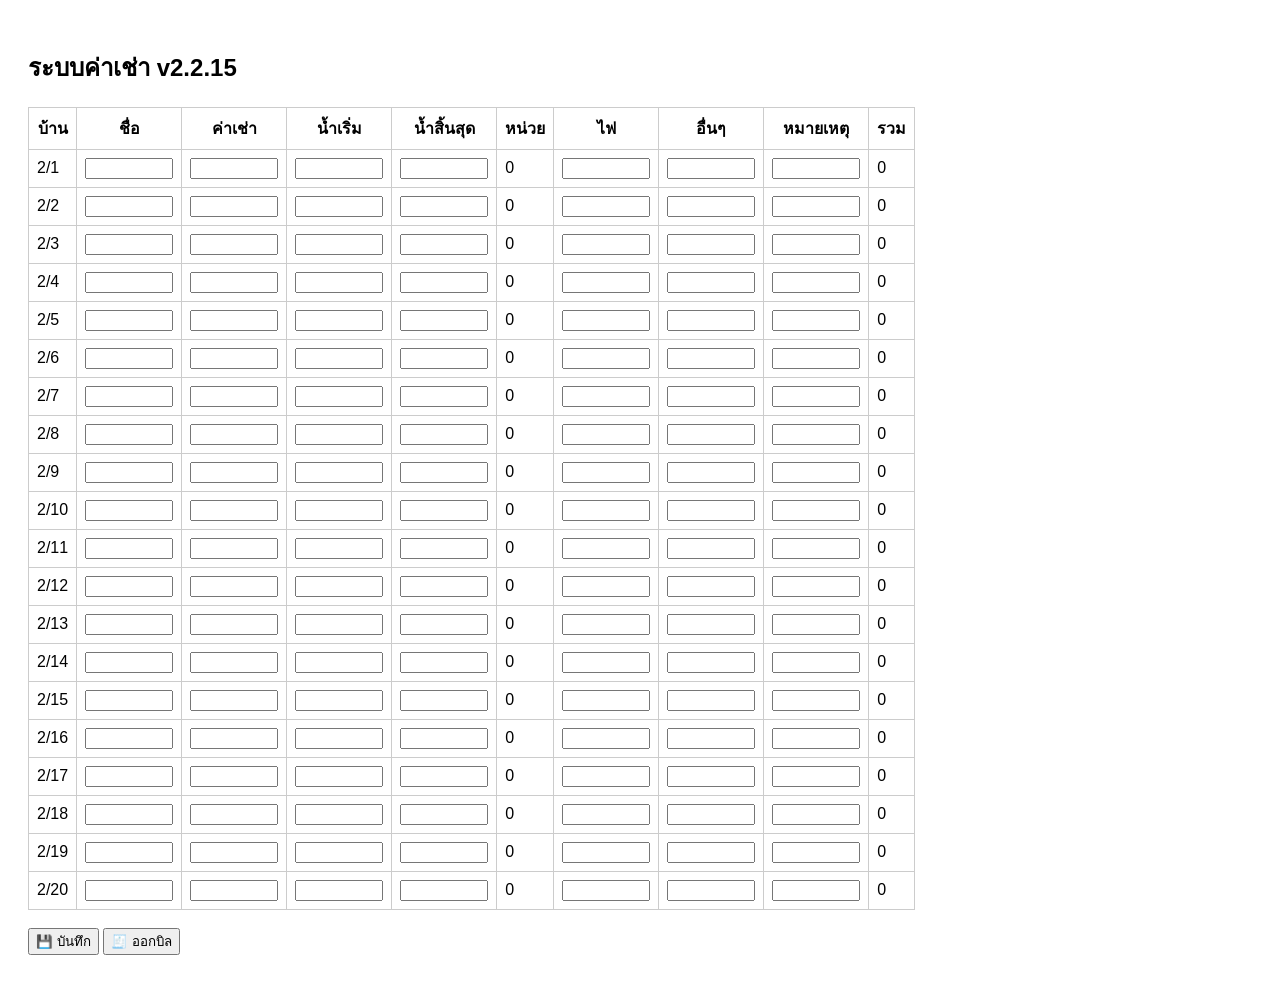
==== index.html @ 14742c1a "Update version number in index.html to v2.2.15" ====
<!DOCTYPE html>
<html>
<head>
<meta charset="UTF-8">
<title>ระบบค่าเช่า</title>
<link rel="stylesheet" href="style.css">
</head>

<body>

<h2>ระบบค่าเช่า v2.2.15</h2>

<table id="table">
<tr>
  <th>บ้าน</th>
  <th>ชื่อ</th>
  <th>ค่าเช่า</th>
  <th>น้ำเริ่ม</th>
  <th>น้ำสิ้นสุด</th>
  <th>หน่วย</th>
  <th>ไฟ</th>
  <th>อื่นๆ</th>
  <th>หมายเหตุ</th>
  <th>รวม</th>
</tr>
</table>

<br>
<button onclick="save()">💾 บันทึก</button>
<button onclick="goReceipt()">🧾 ออกบิล</button>

<!-- 🔥 สำคัญ: ไว้ล่างสุด -->
<script src="script.js"></script>

</body>
</html>
---- style.css ----
body {
  font-family: sans-serif;
  padding: 20px;
}

table {
  border-collapse: collapse;
}

td, th {
  border: 1px solid #ccc;
  padding: 8px;
}

input {
  width: 80px;
}

.water_unit {
  font-size: 12px;
  color: gray;
}
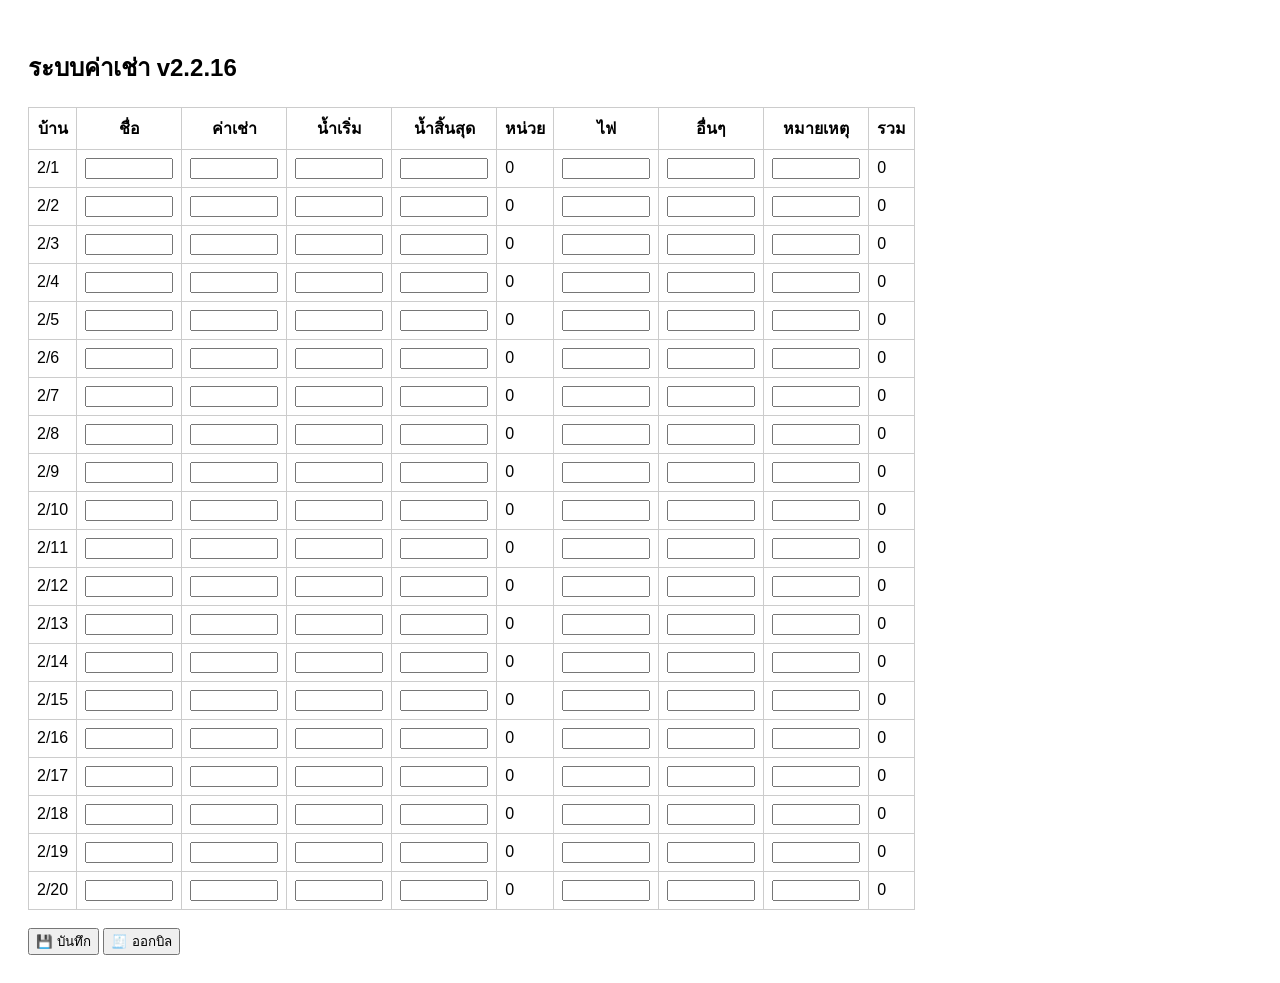
==== commit ab3ab00a: "Update version number in index.html" ====
--- a/index.html
+++ b/index.html
@@ -8,7 +8,7 @@
 
 <body>
 
-<h2>ระบบค่าเช่า v2.2.15</h2>
+<h2>ระบบค่าเช่า v2.2.16</h2>
 
 <table id="table">
 <tr>
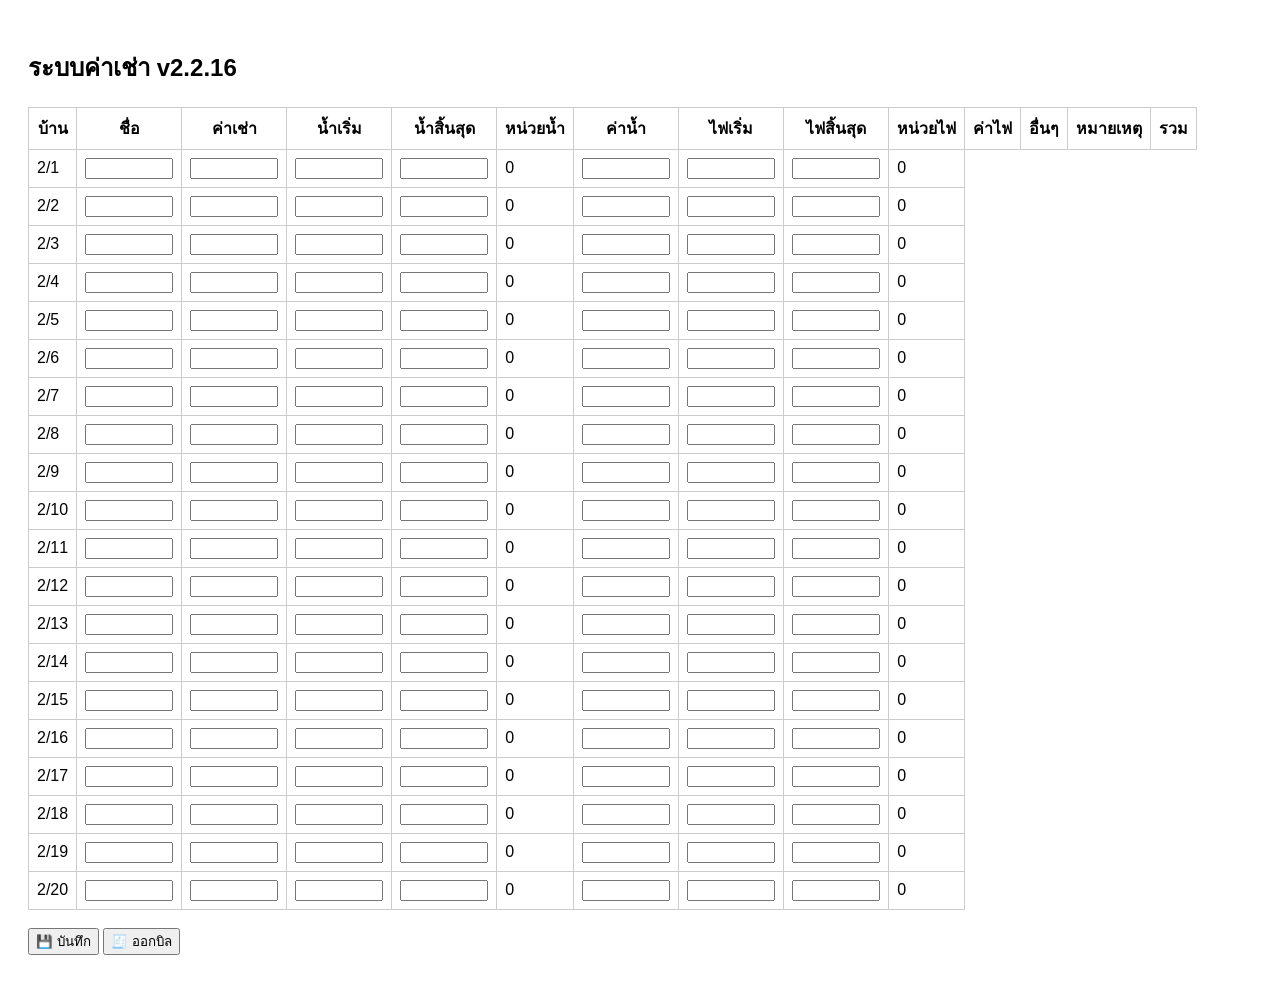
==== commit 14c0c86c: "Update table headers in index.html" ====
--- a/index.html
+++ b/index.html
@@ -17,8 +17,12 @@
   <th>ค่าเช่า</th>
   <th>น้ำเริ่ม</th>
   <th>น้ำสิ้นสุด</th>
-  <th>หน่วย</th>
-  <th>ไฟ</th>
+  <th>หน่วยน้ำ</th>
+  <th>ค่าน้ำ</th>
+  <th>ไฟเริ่ม</th>
+  <th>ไฟสิ้นสุด</th>
+  <th>หน่วยไฟ</th>
+  <th>ค่าไฟ</th>
   <th>อื่นๆ</th>
   <th>หมายเหตุ</th>
   <th>รวม</th>
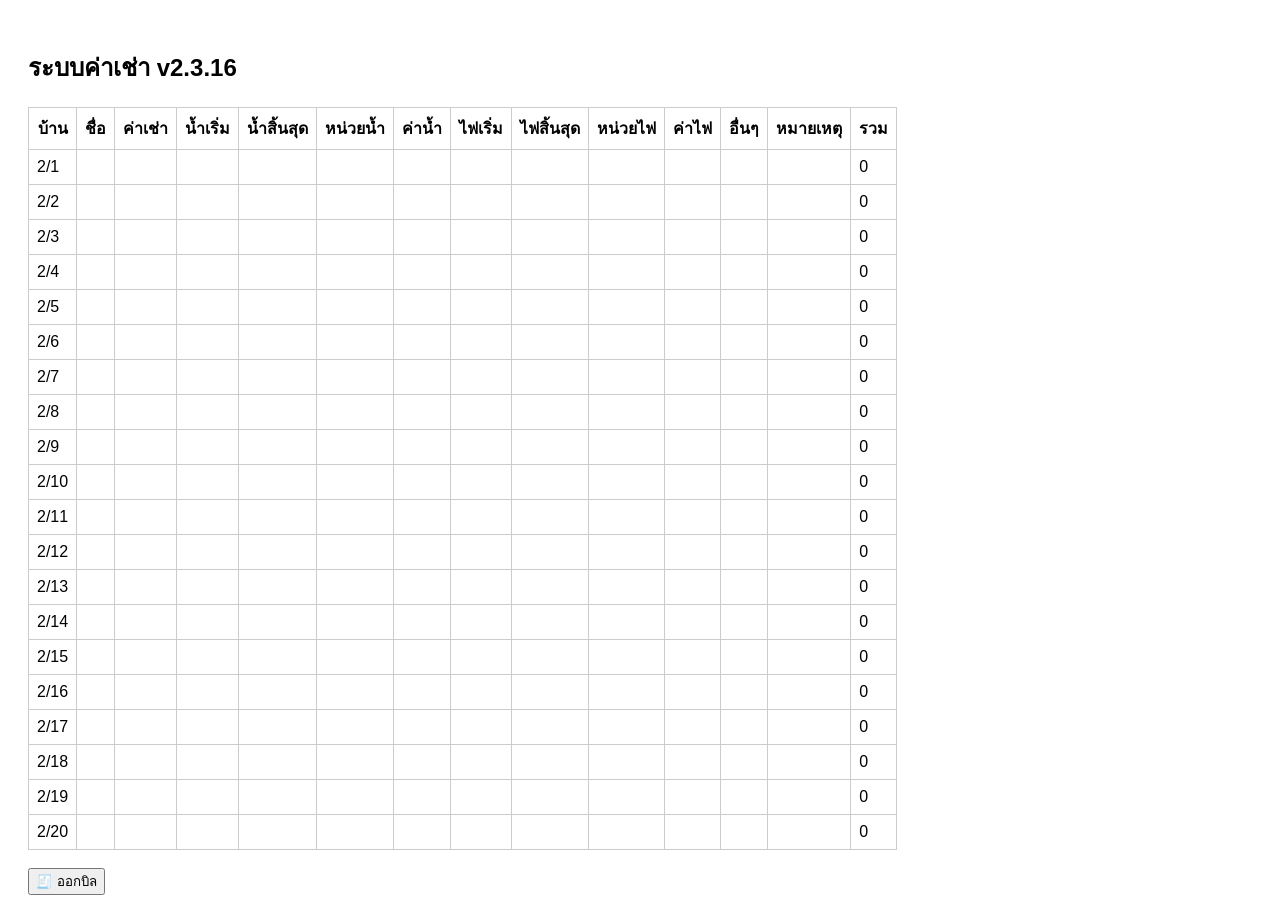
==== commit e36aefe8: "Update version number and comment out save button" ====
--- a/index.html
+++ b/index.html
@@ -8,7 +8,7 @@
 
 <body>
 
-<h2>ระบบค่าเช่า v2.2.16</h2>
+<h2>ระบบค่าเช่า v2.3.16</h2>
 
 <table id="table">
 <tr>
@@ -30,7 +30,7 @@
 </table>
 
 <br>
-<button onclick="save()">💾 บันทึก</button>
+<!-- <button onclick="save()">💾 บันทึก</button> -->
 <button onclick="goReceipt()">🧾 ออกบิล</button>
 
 <!-- 🔥 สำคัญ: ไว้ล่างสุด -->
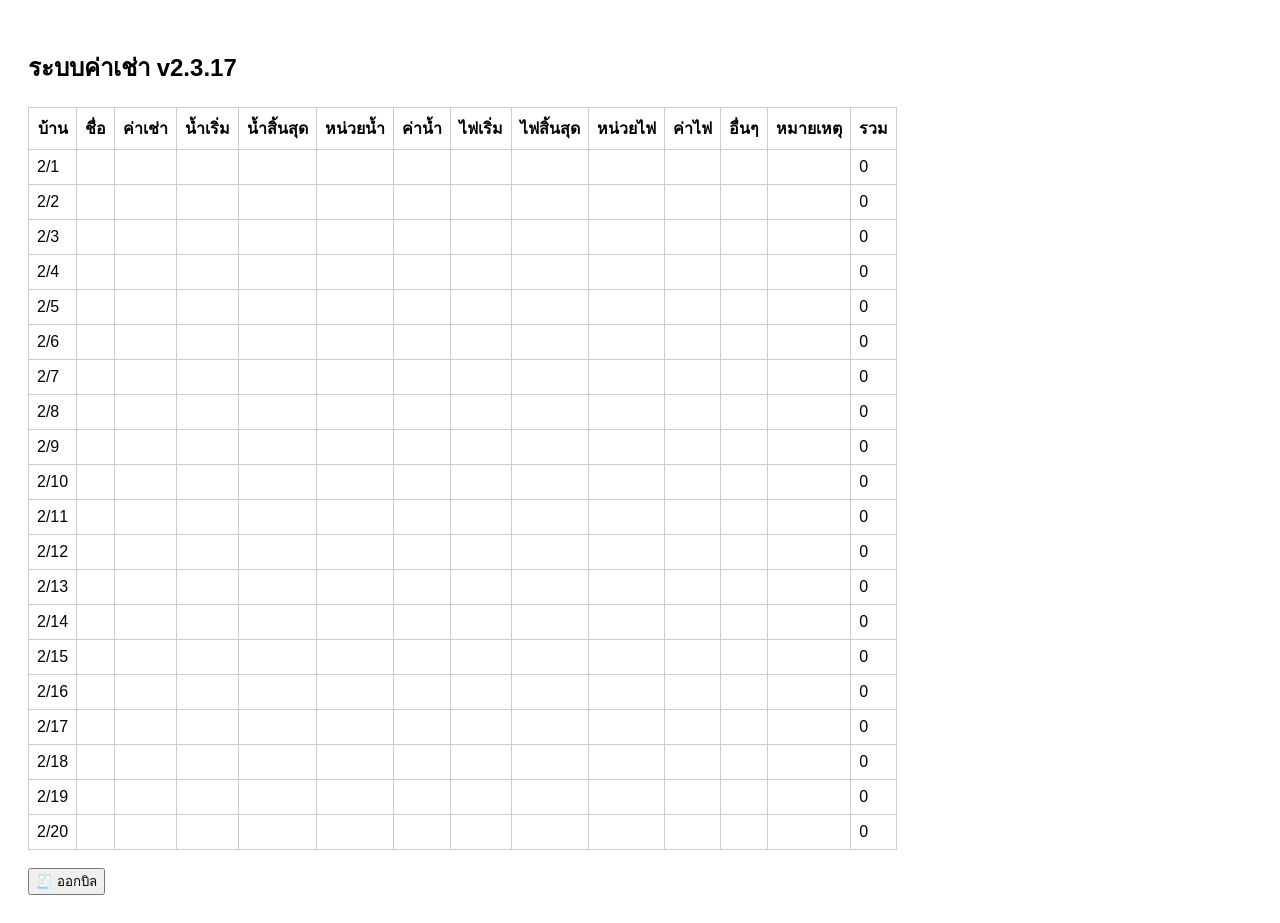
==== commit d9e97c54: "Update version number to v2.3.17 in index.html" ====
--- a/index.html
+++ b/index.html
@@ -8,7 +8,7 @@
 
 <body>
 
-<h2>ระบบค่าเช่า v2.3.16</h2>
+<h2>ระบบค่าเช่า v2.3.17</h2>
 
 <table id="table">
 <tr>
@@ -30,7 +30,6 @@
 </table>
 
 <br>
-<!-- <button onclick="save()">💾 บันทึก</button> -->
 <button onclick="goReceipt()">🧾 ออกบิล</button>
 
 <!-- 🔥 สำคัญ: ไว้ล่างสุด -->
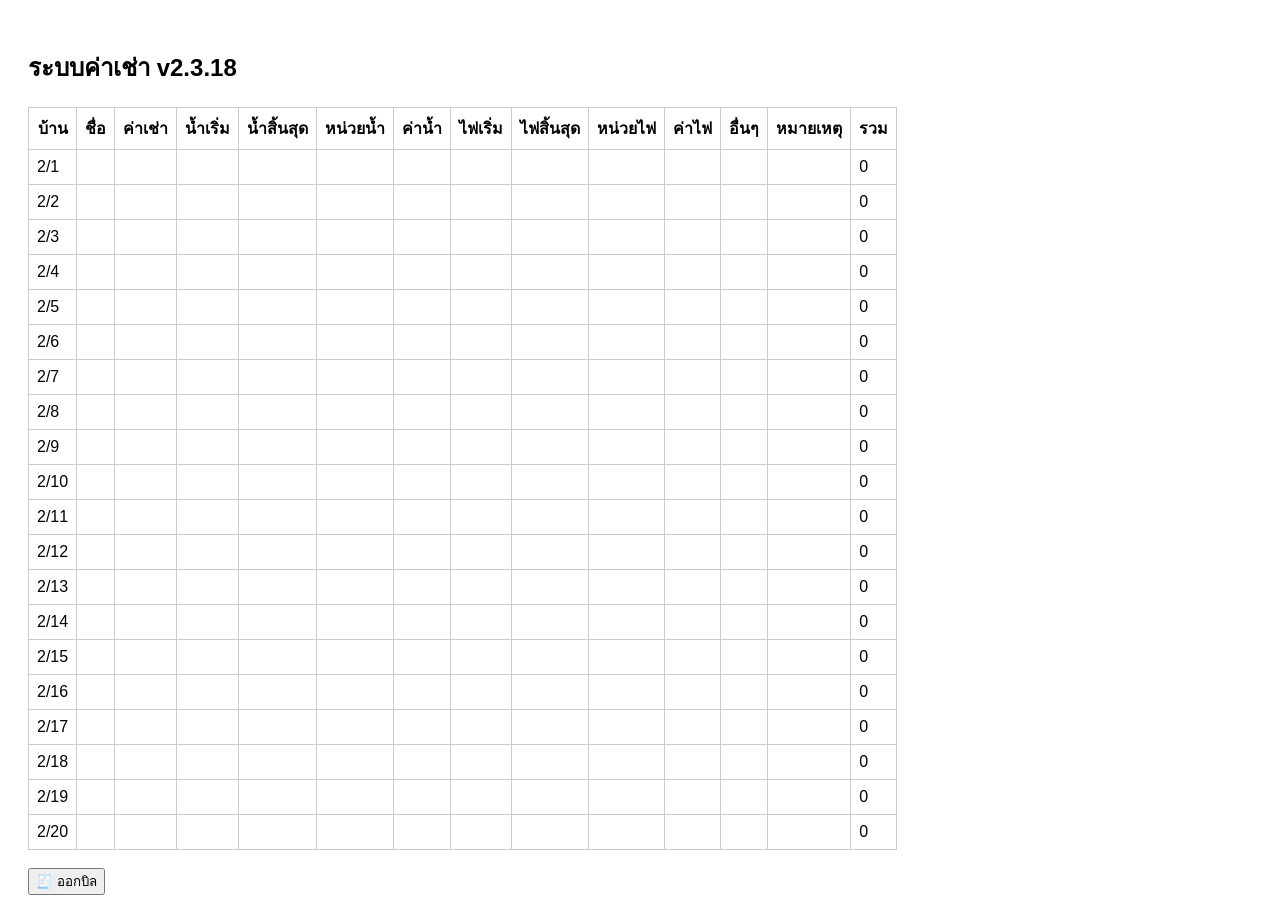
==== commit 4082a6aa: "Update version number to v2.3.18" ====
--- a/index.html
+++ b/index.html
@@ -8,7 +8,7 @@
 
 <body>
 
-<h2>ระบบค่าเช่า v2.3.17</h2>
+<h2>ระบบค่าเช่า v2.3.18</h2>
 
 <table id="table">
 <tr>
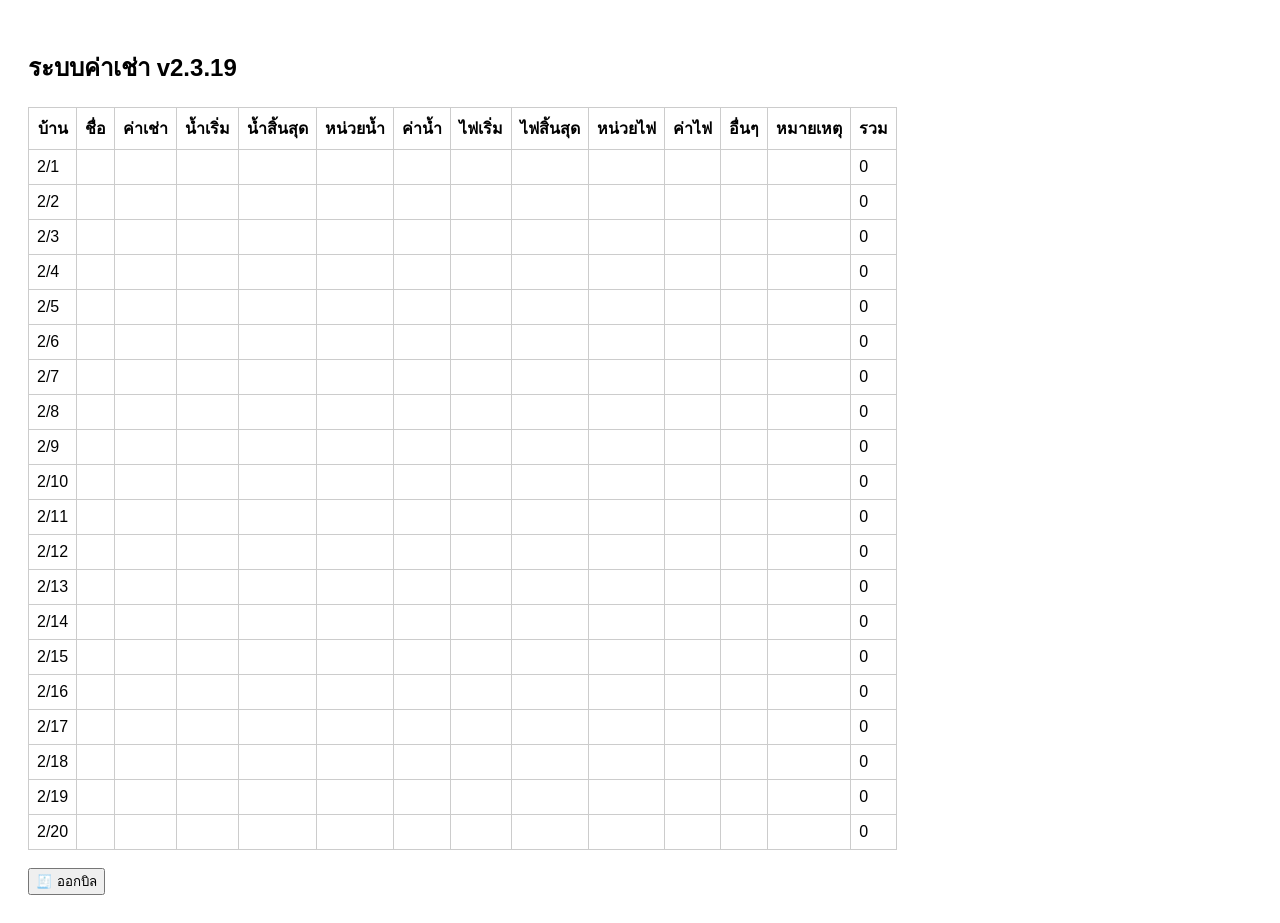
==== commit 8361a9e3: "Update version number to v2.3.19" ====
--- a/index.html
+++ b/index.html
@@ -8,7 +8,7 @@
 
 <body>
 
-<h2>ระบบค่าเช่า v2.3.18</h2>
+<h2>ระบบค่าเช่า v2.3.19</h2>
 
 <table id="table">
 <tr>
